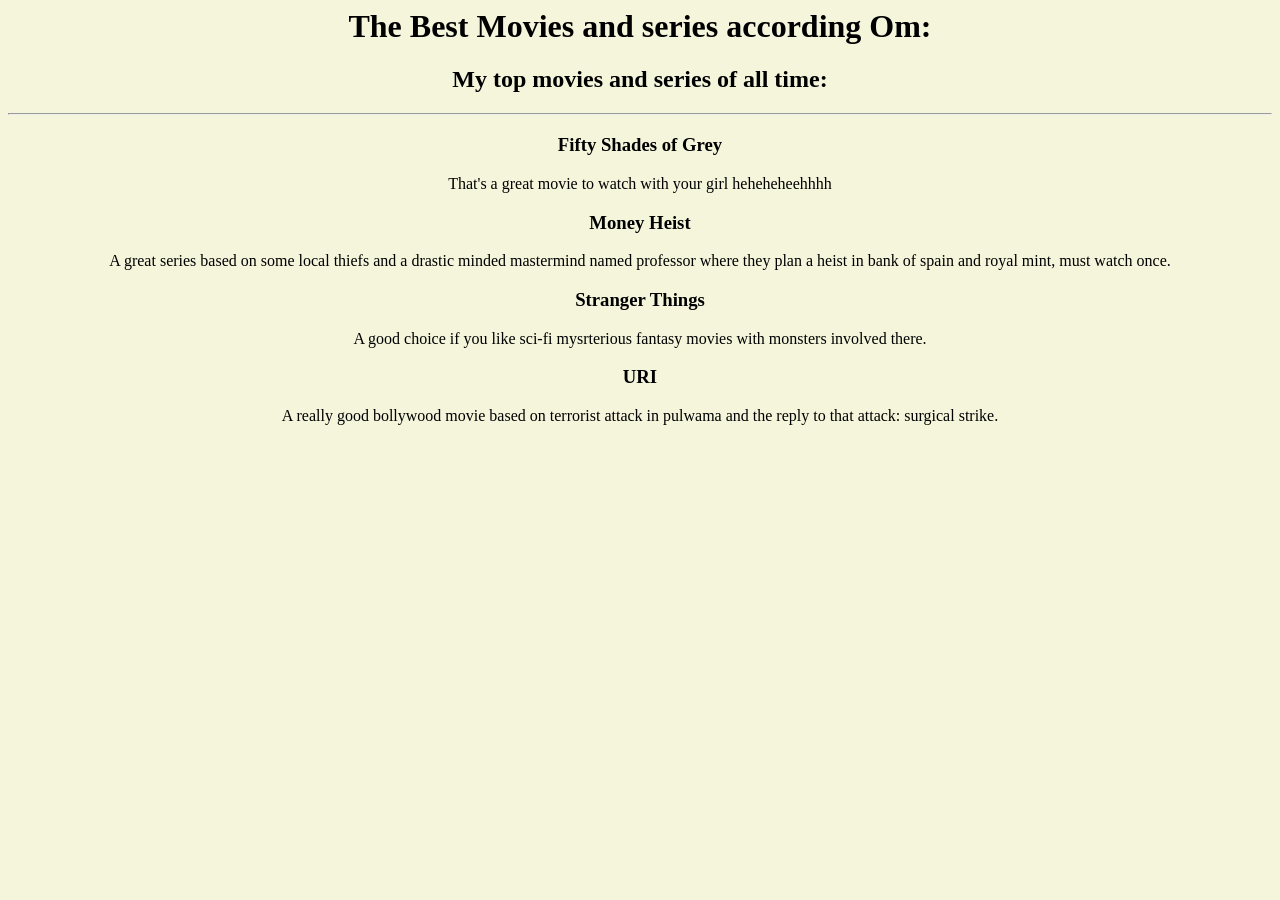
==== 2.4 Movie Ranking Project/indexself.html @ bd36badc "Add files via upload" ====
<html>
    <body style="background-color: beige;">
    <h1 style="text-align: center;">The Best Movies and series according Om:</h1>
    <h2 style="text-align: center;">My top movies and series of all time:</h2>
    <hr>
    <h3 style="text-align: center;">Fifty Shades of Grey</h3>
    <p style="text-align: center;">That's a great movie to watch with your girl heheheheehhhh</p>
    <h3 style="text-align: center;">Money Heist</h3>
    <p style="text-align: center;">A great series based on some local thiefs and a drastic minded mastermind named professor where they plan a heist in bank of spain and royal mint, must watch once.</p>
    <h3 style="text-align: center;">Stranger Things</h3>
    <p style="text-align: center;">A good choice if you like sci-fi mysrterious fantasy movies with monsters involved there.</p>
    <h3 style="text-align: center;">URI</h3>
    <p style="text-align: center;">A really good bollywood movie based on terrorist attack in pulwama and the reply to that attack: surgical strike.</p>
    </body>
</html>
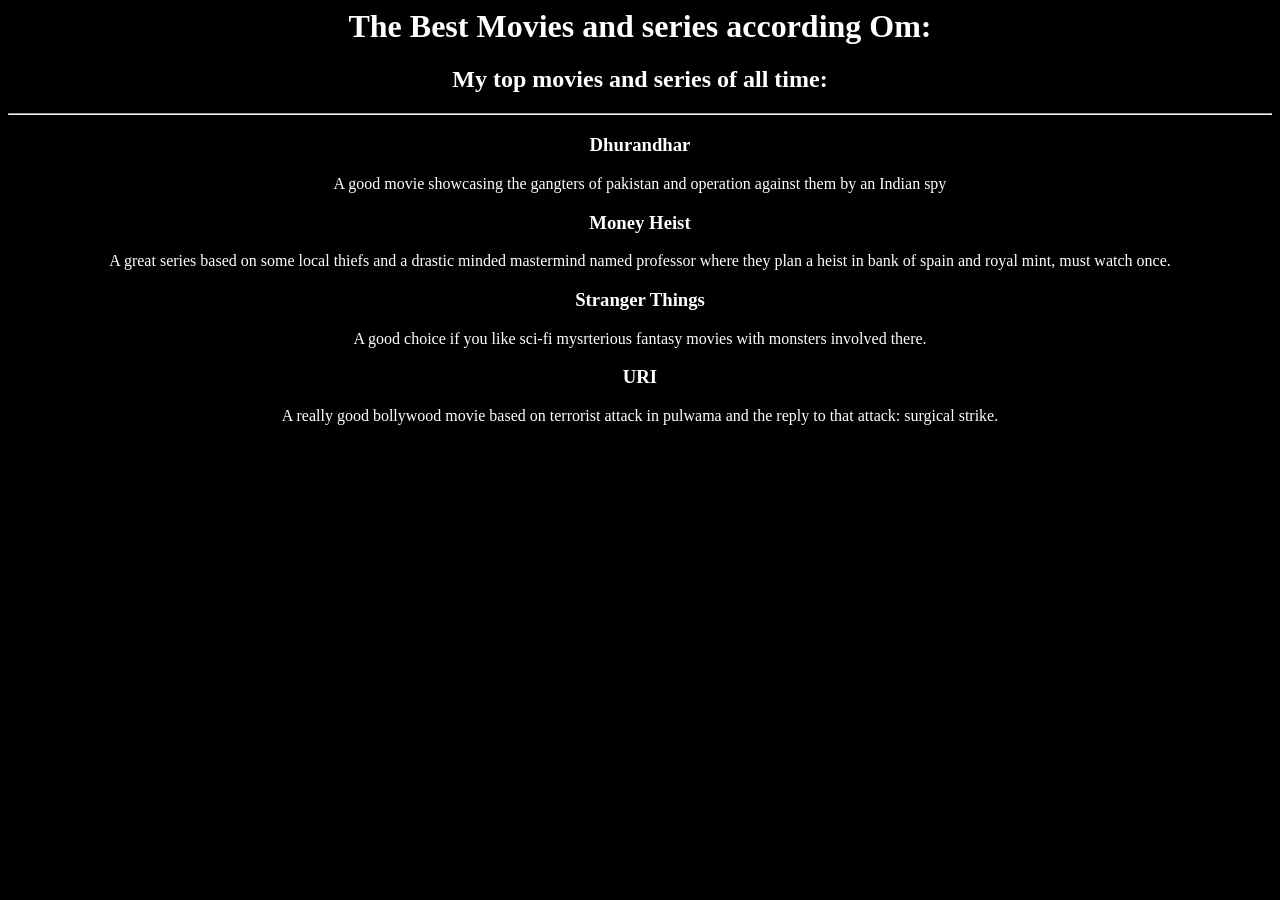
==== commit 54b20e58: "Add files via upload" ====
--- a/2.4 Movie Ranking Project/indexself.html
+++ b/2.4 Movie Ranking Project/indexself.html
@@ -1,10 +1,10 @@
 <html>
-    <body style="background-color: beige;">
+    <body style="background-color: black; text-align: center; color: white;">
     <h1 style="text-align: center;">The Best Movies and series according Om:</h1>
     <h2 style="text-align: center;">My top movies and series of all time:</h2>
     <hr>
-    <h3 style="text-align: center;">Fifty Shades of Grey</h3>
-    <p style="text-align: center;">That's a great movie to watch with your girl heheheheehhhh</p>
+    <h3 style="text-align: center;">Dhurandhar</h3>
+    <p style="text-align: center;">A good movie showcasing the gangters of pakistan and operation against them by an Indian spy</p>
     <h3 style="text-align: center;">Money Heist</h3>
     <p style="text-align: center;">A great series based on some local thiefs and a drastic minded mastermind named professor where they plan a heist in bank of spain and royal mint, must watch once.</p>
     <h3 style="text-align: center;">Stranger Things</h3>
